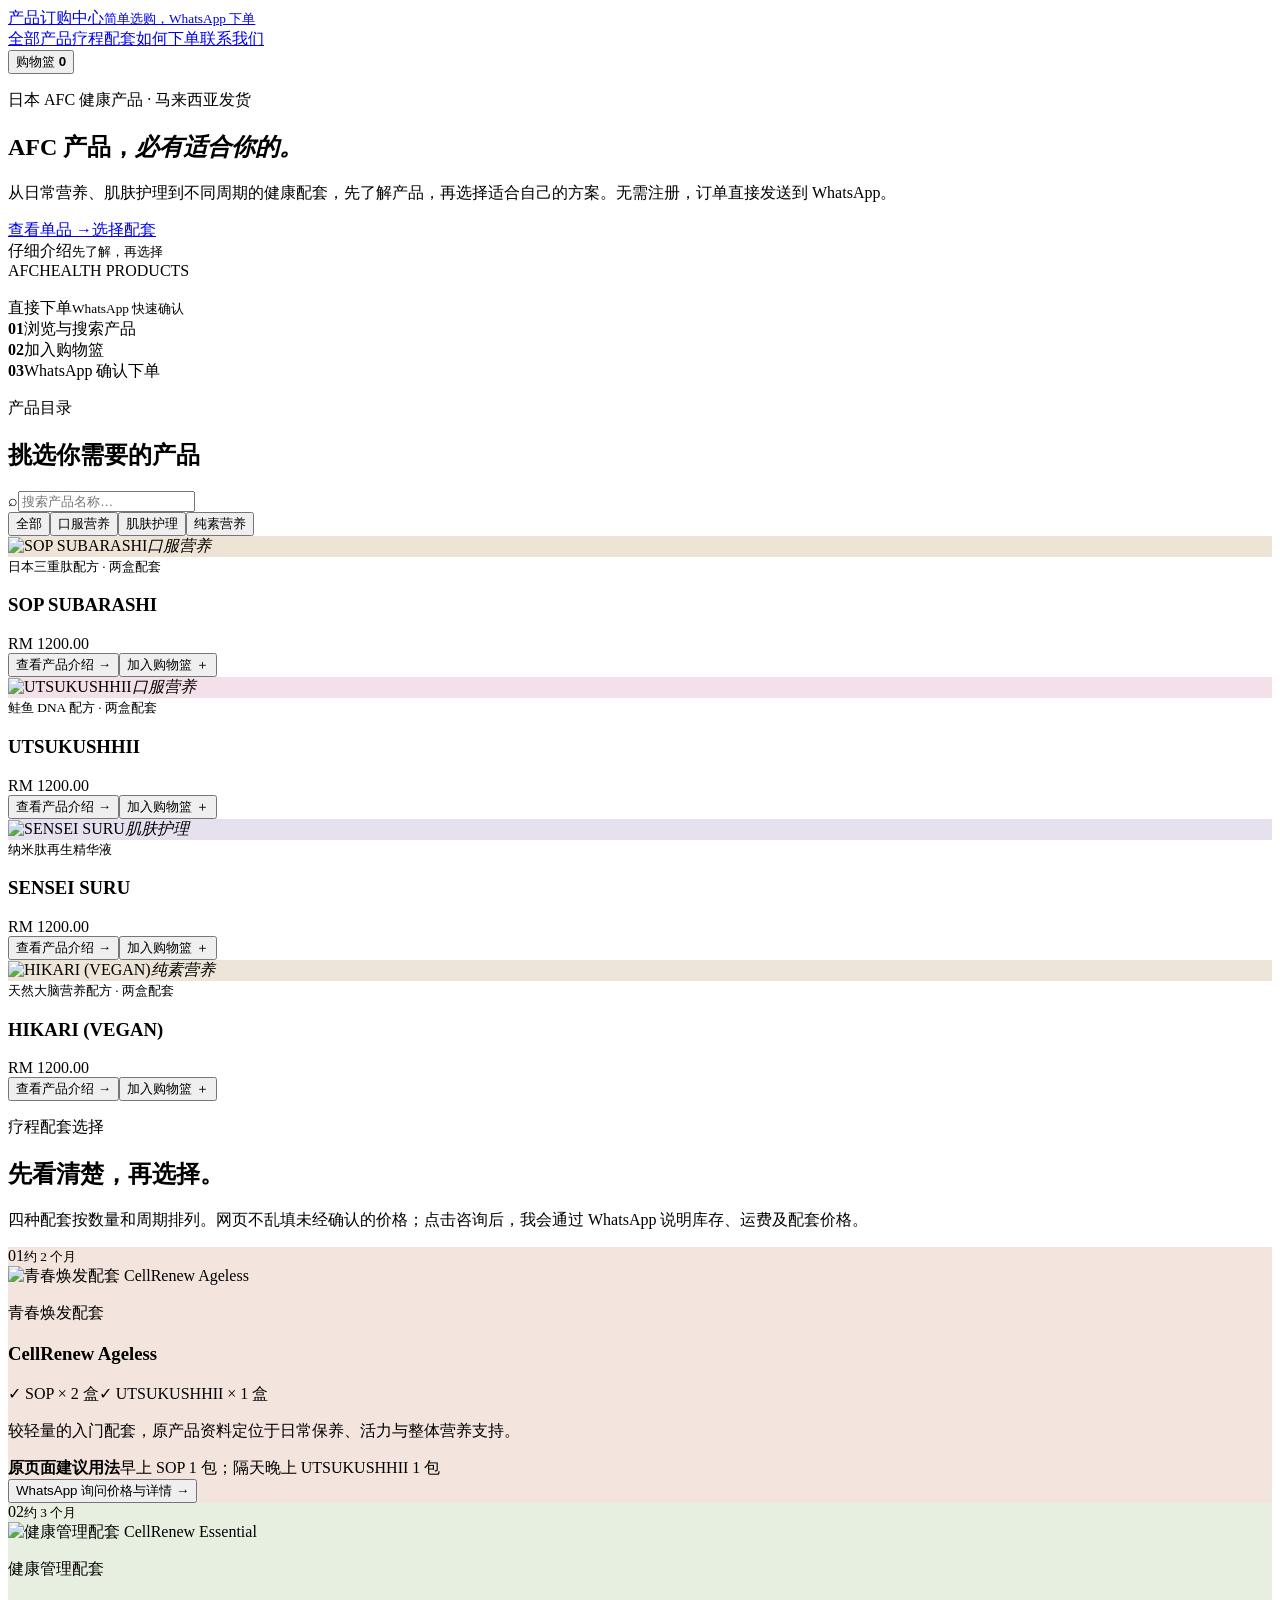
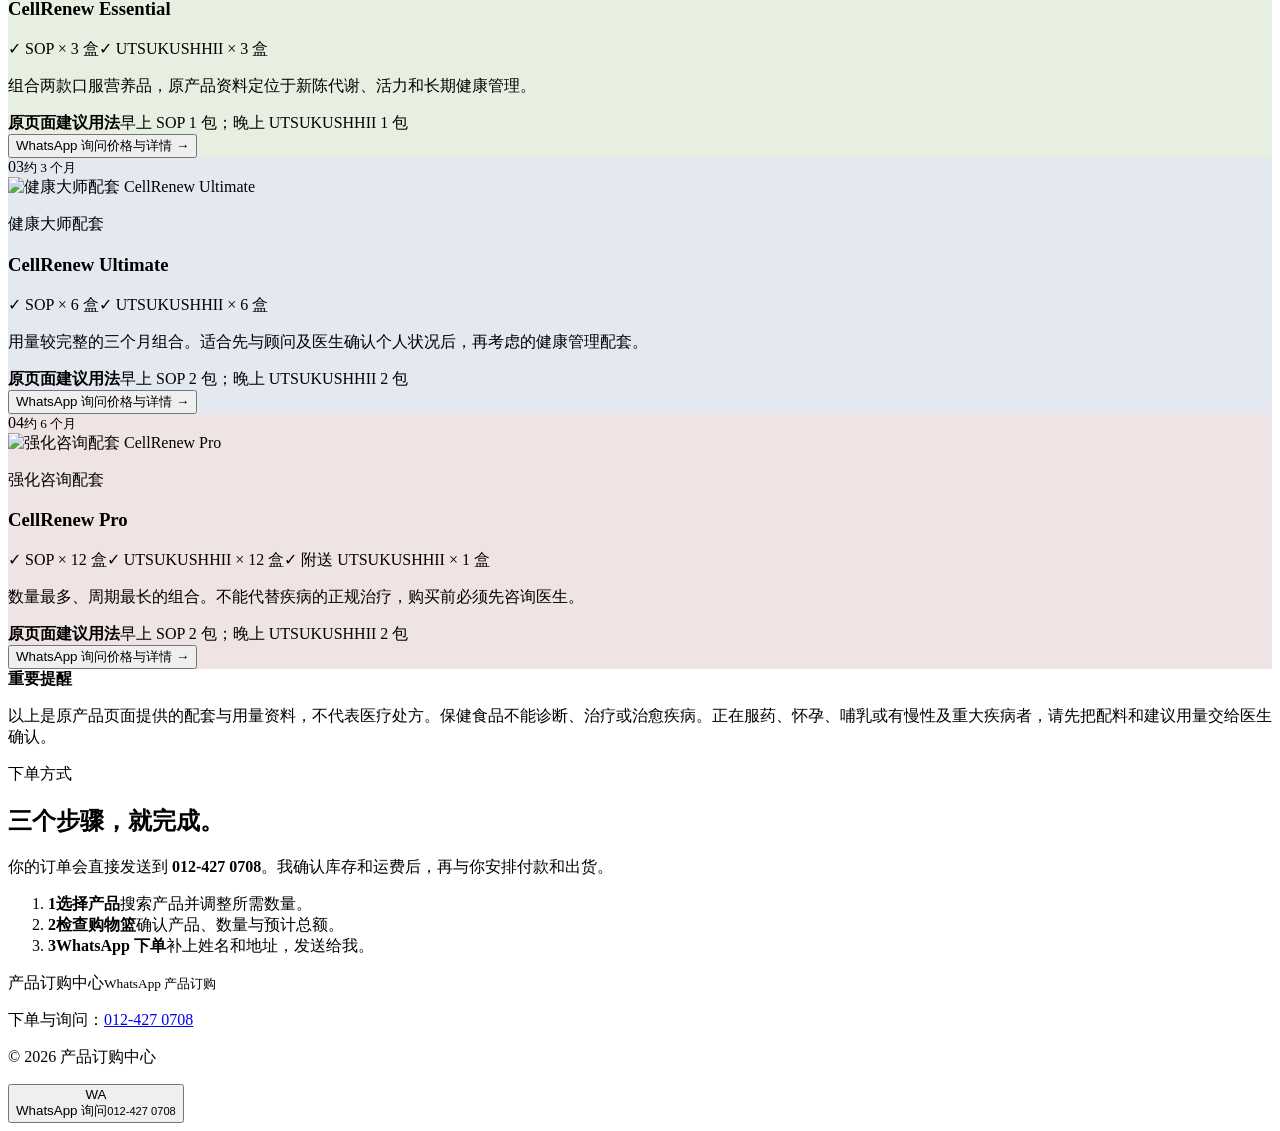
==== index.html @ cdbaef88 "Add files via upload" ====
<!DOCTYPE html><html lang="en"><head><meta charSet="utf-8"/><meta name="viewport" content="width=device-width, initial-scale=1"/><link rel="preload" as="image" href="https://afcbiomedical.com/wp-content/uploads/2024/02/product-subarashi-480x382.png"/><link rel="preload" as="image" href="https://afcbiomedical.com/wp-content/uploads/2024/01/product-utsukushhi-1-600x600.png"/><link rel="preload" as="image" href="https://afcbiomedical.com/wp-content/uploads/2024/01/product-sensei-600x600.png"/><link rel="preload" as="image" href="https://afcbiomedical.com/wp-content/uploads/2024/01/Picture5-removebg-preview-1-600x600.png"/><link rel="preload" as="image" href="https://afcbiomedical.com/wp-content/uploads/2024/01/x-6-2.png"/><link rel="preload" as="image" href="https://afcbiomedical.com/wp-content/uploads/2024/02/x-6-1.png"/><link rel="preload" as="image" href="https://afcbiomedical.com/wp-content/uploads/2024/02/x-6.png"/><link rel="preload" as="image" href="https://afcbiomedical.com/wp-content/uploads/2024/02/x-6-3.png"/><link rel="stylesheet" href="assets/index-CHd7l688.css" data-rsc-css-href="/assets/index-CHd7l688.css" data-precedence="vite-rsc/importer-resources"/><link rel="modulepreload" href="https://alison-whatsapp-store.darkgeneration77.chatgpt.site/assets/layout-segment-context-CH9Pl_2T.js" crossorigin=""/><link rel="modulepreload" href="https://alison-whatsapp-store.darkgeneration77.chatgpt.site/assets/rolldown-runtime-S-ySWqyJ.js" crossorigin=""/><link rel="modulepreload" href="https://alison-whatsapp-store.darkgeneration77.chatgpt.site/assets/index-_IcLwoHg.js" crossorigin=""/><link rel="modulepreload" href="https://alison-whatsapp-store.darkgeneration77.chatgpt.site/assets/framework-CXnKph_e.js" crossorigin=""/><link rel="modulepreload" href="https://alison-whatsapp-store.darkgeneration77.chatgpt.site/assets/page-B2cOLaZ9.js" crossorigin=""/><title>Starter Project</title><meta name="description" content="A clean starting point for building your site."/><link rel="shortcut icon" href="favicon.svg"/><link rel="icon" href="favicon.svg"/><meta name="codex-preview" content="development"/><script>self.__VINEXT_RSC_PARAMS__={}</script><script>self.__VINEXT_RSC_NAV__={"pathname":"/","searchParams":[]}</script><link rel="modulepreload" href="https://alison-whatsapp-store.darkgeneration77.chatgpt.site/assets/index-_IcLwoHg.js" />
<link rel="preload" href="assets/_vinext_fonts/geist-8ac0455e797f/geist-ff2310f5.woff2" as="font" type="font/woff2" crossorigin />
<link rel="preload" href="assets/_vinext_fonts/geist-8ac0455e797f/geist-875ccdd4.woff2" as="font" type="font/woff2" crossorigin />
<link rel="preload" href="assets/_vinext_fonts/geist-8ac0455e797f/geist-52306abf.woff2" as="font" type="font/woff2" crossorigin />
<link rel="preload" href="assets/_vinext_fonts/geist-8ac0455e797f/geist-001175b1.woff2" as="font" type="font/woff2" crossorigin />
<link rel="preload" href="assets/_vinext_fonts/geist-8ac0455e797f/geist-98bbbccb.woff2" as="font" type="font/woff2" crossorigin />
<link rel="preload" href="assets/_vinext_fonts/geist-mono-00e989178794/geist-mono-f6b33328.woff2" as="font" type="font/woff2" crossorigin />
<link rel="preload" href="assets/_vinext_fonts/geist-mono-00e989178794/geist-mono-44e03052.woff2" as="font" type="font/woff2" crossorigin />
<link rel="preload" href="assets/_vinext_fonts/geist-mono-00e989178794/geist-mono-0638449e.woff2" as="font" type="font/woff2" crossorigin />
<link rel="preload" href="assets/_vinext_fonts/geist-mono-00e989178794/geist-mono-971fb274.woff2" as="font" type="font/woff2" crossorigin />
<link rel="preload" href="assets/_vinext_fonts/geist-mono-00e989178794/geist-mono-44745446.woff2" as="font" type="font/woff2" crossorigin />
<link rel="preload" href="assets/_vinext_fonts/geist-mono-00e989178794/geist-mono-013b2f2f.woff2" as="font" type="font/woff2" crossorigin />
<style data-vinext-fonts>/* cyrillic-ext */
@font-face {
  font-family: 'Geist';
  font-style: normal;
  font-weight: 100 900;
  font-display: swap;
  src: url(assets/_vinext_fonts/geist-8ac0455e797f/geist-ff2310f5.woff2) format('woff2');
  unicode-range: U+0460-052F, U+1C80-1C8A, U+20B4, U+2DE0-2DFF, U+A640-A69F, U+FE2E-FE2F;
}
/* cyrillic */
@font-face {
  font-family: 'Geist';
  font-style: normal;
  font-weight: 100 900;
  font-display: swap;
  src: url(assets/_vinext_fonts/geist-8ac0455e797f/geist-875ccdd4.woff2) format('woff2');
  unicode-range: U+0301, U+0400-045F, U+0490-0491, U+04B0-04B1, U+2116;
}
/* vietnamese */
@font-face {
  font-family: 'Geist';
  font-style: normal;
  font-weight: 100 900;
  font-display: swap;
  src: url(assets/_vinext_fonts/geist-8ac0455e797f/geist-52306abf.woff2) format('woff2');
  unicode-range: U+0102-0103, U+0110-0111, U+0128-0129, U+0168-0169, U+01A0-01A1, U+01AF-01B0, U+0300-0301, U+0303-0304, U+0308-0309, U+0323, U+0329, U+1EA0-1EF9, U+20AB;
}
/* latin-ext */
@font-face {
  font-family: 'Geist';
  font-style: normal;
  font-weight: 100 900;
  font-display: swap;
  src: url(assets/_vinext_fonts/geist-8ac0455e797f/geist-001175b1.woff2) format('woff2');
  unicode-range: U+0100-02BA, U+02BD-02C5, U+02C7-02CC, U+02CE-02D7, U+02DD-02FF, U+0304, U+0308, U+0329, U+1D00-1DBF, U+1E00-1E9F, U+1EF2-1EFF, U+2020, U+20A0-20AB, U+20AD-20C0, U+2113, U+2C60-2C7F, U+A720-A7FF;
}
/* latin */
@font-face {
  font-family: 'Geist';
  font-style: normal;
  font-weight: 100 900;
  font-display: swap;
  src: url(assets/_vinext_fonts/geist-8ac0455e797f/geist-98bbbccb.woff2) format('woff2');
  unicode-range: U+0000-00FF, U+0131, U+0152-0153, U+02BB-02BC, U+02C6, U+02DA, U+02DC, U+0304, U+0308, U+0329, U+2000-206F, U+20AC, U+2122, U+2191, U+2193, U+2212, U+2215, U+FEFF, U+FFFD;
}

.__font_geist_0tvmz3h { font-family: 'Geist', sans-serif; }

.__variable_geist_0tvmz3h { --font-geist-sans: 'Geist', sans-serif; }

/* cyrillic-ext */
@font-face {
  font-family: 'Geist Mono';
  font-style: normal;
  font-weight: 100 900;
  font-display: swap;
  src: url(assets/_vinext_fonts/geist-mono-00e989178794/geist-mono-f6b33328.woff2) format('woff2');
  unicode-range: U+0460-052F, U+1C80-1C8A, U+20B4, U+2DE0-2DFF, U+A640-A69F, U+FE2E-FE2F;
}
/* cyrillic */
@font-face {
  font-family: 'Geist Mono';
  font-style: normal;
  font-weight: 100 900;
  font-display: swap;
  src: url(assets/_vinext_fonts/geist-mono-00e989178794/geist-mono-44e03052.woff2) format('woff2');
  unicode-range: U+0301, U+0400-045F, U+0490-0491, U+04B0-04B1, U+2116;
}
/* symbols2 */
@font-face {
  font-family: 'Geist Mono';
  font-style: normal;
  font-weight: 100 900;
  font-display: swap;
  src: url(assets/_vinext_fonts/geist-mono-00e989178794/geist-mono-0638449e.woff2) format('woff2');
  unicode-range: U+2000-2001, U+2004-2008, U+200A, U+23B8-23BD, U+2500-259F;
}
/* vietnamese */
@font-face {
  font-family: 'Geist Mono';
  font-style: normal;
  font-weight: 100 900;
  font-display: swap;
  src: url(assets/_vinext_fonts/geist-mono-00e989178794/geist-mono-971fb274.woff2) format('woff2');
  unicode-range: U+0102-0103, U+0110-0111, U+0128-0129, U+0168-0169, U+01A0-01A1, U+01AF-01B0, U+0300-0301, U+0303-0304, U+0308-0309, U+0323, U+0329, U+1EA0-1EF9, U+20AB;
}
/* latin-ext */
@font-face {
  font-family: 'Geist Mono';
  font-style: normal;
  font-weight: 100 900;
  font-display: swap;
  src: url(assets/_vinext_fonts/geist-mono-00e989178794/geist-mono-44745446.woff2) format('woff2');
  unicode-range: U+0100-02BA, U+02BD-02C5, U+02C7-02CC, U+02CE-02D7, U+02DD-02FF, U+0304, U+0308, U+0329, U+1D00-1DBF, U+1E00-1E9F, U+1EF2-1EFF, U+2020, U+20A0-20AB, U+20AD-20C0, U+2113, U+2C60-2C7F, U+A720-A7FF;
}
/* latin */
@font-face {
  font-family: 'Geist Mono';
  font-style: normal;
  font-weight: 100 900;
  font-display: swap;
  src: url(assets/_vinext_fonts/geist-mono-00e989178794/geist-mono-013b2f2f.woff2) format('woff2');
  unicode-range: U+0000-00FF, U+0131, U+0152-0153, U+02BB-02BC, U+02C6, U+02DA, U+02DC, U+0304, U+0308, U+0329, U+2000-206F, U+20AC, U+2122, U+2191, U+2193, U+2212, U+2215, U+FEFF, U+FFFD;
}

.__font_geist_mono_1diim1n { font-family: 'Geist Mono', sans-serif; }

.__variable_geist_mono_1diim1n { --font-geist-mono: 'Geist Mono', sans-serif; }
</style>
</head><body class="__variable_geist_0tvmz3h __variable_geist_mono_1diim1n antialiased"><main><header class="topbar"><a class="brand" href="index.html#top"><div>产品订购中心<small>简单选购，WhatsApp 下单</small></div></a><nav><a href="index.html#products">全部产品</a><a href="index.html#packages">疗程配套</a><a href="index.html#how">如何下单</a><a href="https://wa.me/60124270708" target="_blank">联系我们</a></nav><button class="cartButton" aria-label="打开购物篮">购物篮 <b>0</b></button></header><section class="hero" id="top"><div class="snow" aria-hidden="true"><i></i><i></i><i></i><i></i><i></i><i></i><i></i><i></i><i></i><i></i><i></i><i></i><i></i><i></i><i></i><i></i><i></i><i></i><i></i><i></i><i></i><i></i><i></i><i></i></div><div class="heroCopy"><p class="eyebrow">日本 AFC 健康产品 · 马来西亚发货</p><h1>AFC 产品，<em>必有适合你的。</em></h1><p>从日常营养、肌肤护理到不同周期的健康配套，先了解产品，再选择适合自己的方案。无需注册，订单直接发送到 WhatsApp。</p><div class="heroActions"><a class="primary" href="index.html#products">查看单品 <span>→</span></a><a class="secondary" href="index.html#packages">选择配套</a></div></div><div class="heroVisual"><div class="card one">仔细介绍<small>先了解，再选择</small></div><div class="bag">AFC<span>HEALTH PRODUCTS</span></div><img class="floatProduct fpOne" src="https://afcbiomedical.com/wp-content/uploads/2024/02/product-subarashi-480x382.png" alt=""/><img class="floatProduct fpTwo" src="https://afcbiomedical.com/wp-content/uploads/2024/01/product-utsukushhi-1-600x600.png" alt=""/><div class="card two">直接下单<small>WhatsApp 快速确认</small></div></div></section><section class="trust"><div><b>01</b><span>浏览与搜索产品</span></div><div><b>02</b><span>加入购物篮</span></div><div><b>03</b><span>WhatsApp 确认下单</span></div></section><section class="catalog" id="products"><div class="sectionHead"><div><p class="eyebrow">产品目录</p><h2>挑选你需要的产品</h2></div><label class="search"><span>⌕</span><input placeholder="搜索产品名称…" aria-label="搜索产品" value=""/></label></div><div class="filters"><button class="active">全部</button><button class="">口服营养</button><button class="">肌肤护理</button><button class="">纯素营养</button></div><div class="grid"><article class="product"><div class="productImage" style="background:#eee4d5"><img src="https://afcbiomedical.com/wp-content/uploads/2024/02/product-subarashi-480x382.png" alt="SOP SUBARASHI"/><i>口服营养</i></div><div class="productInfo"><small>日本三重肽配方 · 两盒配套</small><h3>SOP SUBARASHI</h3><div class="price">RM <!-- -->1200.00</div><button class="detailsButton">查看产品介绍 <span>→</span></button><button>加入购物篮 <span>＋</span></button></div></article><article class="product"><div class="productImage" style="background:#f3e0e8"><img src="https://afcbiomedical.com/wp-content/uploads/2024/01/product-utsukushhi-1-600x600.png" alt="UTSUKUSHHII"/><i>口服营养</i></div><div class="productInfo"><small>鲑鱼 DNA 配方 · 两盒配套</small><h3>UTSUKUSHHII</h3><div class="price">RM <!-- -->1200.00</div><button class="detailsButton">查看产品介绍 <span>→</span></button><button>加入购物篮 <span>＋</span></button></div></article><article class="product"><div class="productImage" style="background:#e7e1ef"><img src="https://afcbiomedical.com/wp-content/uploads/2024/01/product-sensei-600x600.png" alt="SENSEI SURU"/><i>肌肤护理</i></div><div class="productInfo"><small>纳米肽再生精华液</small><h3>SENSEI SURU</h3><div class="price">RM <!-- -->1200.00</div><button class="detailsButton">查看产品介绍 <span>→</span></button><button>加入购物篮 <span>＋</span></button></div></article><article class="product"><div class="productImage" style="background:#ece5d8"><img src="https://afcbiomedical.com/wp-content/uploads/2024/01/Picture5-removebg-preview-1-600x600.png" alt="HIKARI (VEGAN)"/><i>纯素营养</i></div><div class="productInfo"><small>天然大脑营养配方 · 两盒配套</small><h3>HIKARI (VEGAN)</h3><div class="price">RM <!-- -->1200.00</div><button class="detailsButton">查看产品介绍 <span>→</span></button><button>加入购物篮 <span>＋</span></button></div></article></div></section><section class="packages" id="packages"><div class="packageTitle"><p class="eyebrow">疗程配套选择</p><h2>先看清楚，再选择。</h2><p>四种配套按数量和周期排列。网页不乱填未经确认的价格；点击咨询后，我会通过 WhatsApp 说明库存、运费及配套价格。</p></div><div class="packageGrid"><article class="packageCard" style="background:#f3e4dd"><div class="packageTop"><span>0<!-- -->1</span><small>约 2 个月</small></div><img src="https://afcbiomedical.com/wp-content/uploads/2024/01/x-6-2.png" alt="青春焕发配套 CellRenew Ageless"/><p>青春焕发配套</p><h3>CellRenew Ageless</h3><div class="packageItems"><span>✓ <!-- -->SOP × 2 盒</span><span>✓ <!-- -->UTSUKUSHHII × 1 盒</span></div><p class="packageIntro">较轻量的入门配套，原产品资料定位于日常保养、活力与整体营养支持。</p><div class="packageUse"><b>原页面建议用法</b><span>早上 SOP 1 包；隔天晚上 UTSUKUSHHII 1 包</span></div><button>WhatsApp 询问价格与详情 <span>→</span></button></article><article class="packageCard" style="background:#e7efe1"><div class="packageTop"><span>0<!-- -->2</span><small>约 3 个月</small></div><img src="https://afcbiomedical.com/wp-content/uploads/2024/02/x-6-1.png" alt="健康管理配套 CellRenew Essential"/><p>健康管理配套</p><h3>CellRenew Essential</h3><div class="packageItems"><span>✓ <!-- -->SOP × 3 盒</span><span>✓ <!-- -->UTSUKUSHHII × 3 盒</span></div><p class="packageIntro">组合两款口服营养品，原产品资料定位于新陈代谢、活力和长期健康管理。</p><div class="packageUse"><b>原页面建议用法</b><span>早上 SOP 1 包；晚上 UTSUKUSHHII 1 包</span></div><button>WhatsApp 询问价格与详情 <span>→</span></button></article><article class="packageCard" style="background:#e4e9f1"><div class="packageTop"><span>0<!-- -->3</span><small>约 3 个月</small></div><img src="https://afcbiomedical.com/wp-content/uploads/2024/02/x-6.png" alt="健康大师配套 CellRenew Ultimate"/><p>健康大师配套</p><h3>CellRenew Ultimate</h3><div class="packageItems"><span>✓ <!-- -->SOP × 6 盒</span><span>✓ <!-- -->UTSUKUSHHII × 6 盒</span></div><p class="packageIntro">用量较完整的三个月组合。适合先与顾问及医生确认个人状况后，再考虑的健康管理配套。</p><div class="packageUse"><b>原页面建议用法</b><span>早上 SOP 2 包；晚上 UTSUKUSHHII 2 包</span></div><button>WhatsApp 询问价格与详情 <span>→</span></button></article><article class="packageCard" style="background:#efe3e3"><div class="packageTop"><span>0<!-- -->4</span><small>约 6 个月</small></div><img src="https://afcbiomedical.com/wp-content/uploads/2024/02/x-6-3.png" alt="强化咨询配套 CellRenew Pro"/><p>强化咨询配套</p><h3>CellRenew Pro</h3><div class="packageItems"><span>✓ <!-- -->SOP × 12 盒</span><span>✓ <!-- -->UTSUKUSHHII × 12 盒</span><span>✓ <!-- -->附送 UTSUKUSHHII × 1 盒</span></div><p class="packageIntro">数量最多、周期最长的组合。不能代替疾病的正规治疗，购买前必须先咨询医生。</p><div class="packageUse"><b>原页面建议用法</b><span>早上 SOP 2 包；晚上 UTSUKUSHHII 2 包</span></div><button>WhatsApp 询问价格与详情 <span>→</span></button></article></div><div class="packageCaution"><strong>重要提醒</strong><p>以上是原产品页面提供的配套与用量资料，不代表医疗处方。保健食品不能诊断、治疗或治愈疾病。正在服药、怀孕、哺乳或有慢性及重大疾病者，请先把配料和建议用量交给医生确认。</p></div></section><section class="how" id="how"><div><p class="eyebrow">下单方式</p><h2>三个步骤，就完成。</h2><p>你的订单会直接发送到 <strong>012-427 0708</strong>。我确认库存和运费后，再与你安排付款和出货。</p></div><ol><li><b>1</b><span><strong>选择产品</strong>搜索产品并调整所需数量。</span></li><li><b>2</b><span><strong>检查购物篮</strong>确认产品、数量与预计总额。</span></li><li><b>3</b><span><strong>WhatsApp 下单</strong>补上姓名和地址，发送给我。</span></li></ol></section><footer><div class="brand"><div>产品订购中心<small>WhatsApp 产品订购</small></div></div><p>下单与询问：<a href="https://wa.me/60124270708">012-427 0708</a></p><p>© 2026 产品订购中心</p></footer><button class="floating"><span>WA</span><div>WhatsApp 询问<small>012-427 0708</small></div></button></main><script id="_R_">import("/assets/index-_IcLwoHg.js")</script><script>(function(){function c(){var b=a.contentDocument||a.contentWindow.document;if(b){var d=b.createElement('script');d.innerHTML="window.__CF$cv$params={r:'a1c2670eeb22f825',t:'MTc4NDIxOTU0Mg=='};var a=document.createElement('script');a.src='/cdn-cgi/challenge-platform/scripts/jsd/main.js';document.getElementsByTagName('head')[0].appendChild(a);";b.getElementsByTagName('head')[0].appendChild(d)}}if(document.body){var a=document.createElement('iframe');a.height=1;a.width=1;a.style.position='absolute';a.style.top=0;a.style.left=0;a.style.border='none';a.style.visibility='hidden';document.body.appendChild(a);if('loading'!==document.readyState)c();else if(window.addEventListener)document.addEventListener('DOMContentLoaded',c);else{var e=document.onreadystatechange||function(){};document.onreadystatechange=function(b){e(b);'loading'!==document.readyState&&(document.onreadystatechange=e,c())}}}})();</script></body></html><script>self.__VINEXT_RSC_CHUNKS__=self.__VINEXT_RSC_CHUNKS__||[];self.__VINEXT_RSC_CHUNKS__.push("2:I[\"8c0f216c4604\",[],\"Children\",1]\n3:I[\"15c18cfaeeff\",[],\"LayoutSegmentProvider\",1]\n4:I[\"8c0f216c4604\",[],\"Slot\",1]\n5:I[\"593f344dc510\",[],\"RedirectBoundary\",1]\n:HL[\"/assets/index-CHd7l688.css\",\"style\"]\n0:{\"__route\":\"route:/\",\"__interceptionContext\":null,\"__layoutIds\":[\"layout:/\"],\"__rootLayout\":\"/\",\"page:/\":\"$L1\",\"layout:/\":[[[[\"$\",\"link\",\"css:/assets/index-CHd7l688.css\",{\"rel\":\"stylesheet\",\"precedence\":\"vite-rsc/importer-resources\",\"href\":\"/assets/index-CHd7l688.css\",\"data-rsc-css-href\":\"/assets/index-CHd7l688.css\"}],\"$undefined\"],[\"$\",\"html\",null,{\"lang\":\"en\",\"children\":[\"$\",\"body\",null,{\"className\":\"__variable_geist_0tvmz3h __variable_geist_mono_1diim1n antialiased\",\"children\":[\"$\",\"$L2\",null,{}]}]}]],null],\"route:/\":[[[\"$\",\"meta\",null,{\"charSet\":\"utf-8\"}],[[\"$\",\"title\",\"0\",{\"children\":\"Starter Project\"}],[\"$\",\"meta\",\"1\",{\"name\":\"description\",\"content\":\"A clean starting point for building your site.\"}],[\"$\",\"link\",\"2\",{\"rel\":\"shortcut icon\",\"href\":\"/favicon.svg\"}],[\"$\",\"link\",\"3\",{\"rel\":\"icon\",\"href\":\"/favicon.svg\"}],[\"$\",\"meta\",\"4\",{\"name\":\"codex-preview\",\"content\":\"development\"}]],[[\"$\",\"meta\",\"0\",{\"name\":\"viewport\",\"content\":\"width=device-width, initial-scale=1\"}]]],[\"$\",\"$L3\",null,{\"segmentMap\":{\"children\":[]},\"children\":[\"$\",\"$L4\",null,{\"id\":\"layout:/\",\"parallelSlots\":\"$undefined\",\"children\":[\"$\",\"$L5\",null,{\"children\":[\"$\",\"$L3\",null,{\"segmentMap\":{\"children\":[]},\"children\":[\"$\",\"$L4\",null,{\"id\":\"page:/\"}]}]}]}]}]],\"__layoutFlags\":{\"layout:/\":\"s\"},\"__artifactCompatibility\":{\"schemaVersion\":1,\"graphVersion\":\"app-route-graph:4uhn5s1wvoptc\",\"deploymentVersion\":\"eaeb8868-fa3e-4075-ab8a-e522fdfff4e4\",\"appElementsSchemaVersion\":1,\"rscPayloadSchemaVersion\":1,\"rootBoundaryId\":\"/\",\"renderEpoch\":null}}\n")</script><script>self.__VINEXT_RSC_CHUNKS__=self.__VINEXT_RSC_CHUNKS__||[];self.__VINEXT_RSC_CHUNKS__.push("6:I[\"6efdf509a785\",[],\"default\",1]\n1:[\"$\",\"$L6\",null,{\"params\":\"$@7\",\"searchParams\":\"$@8\"}]\n7:{}\n8:{}\n")</script><script>self.__VINEXT_RSC_DONE__=true</script>
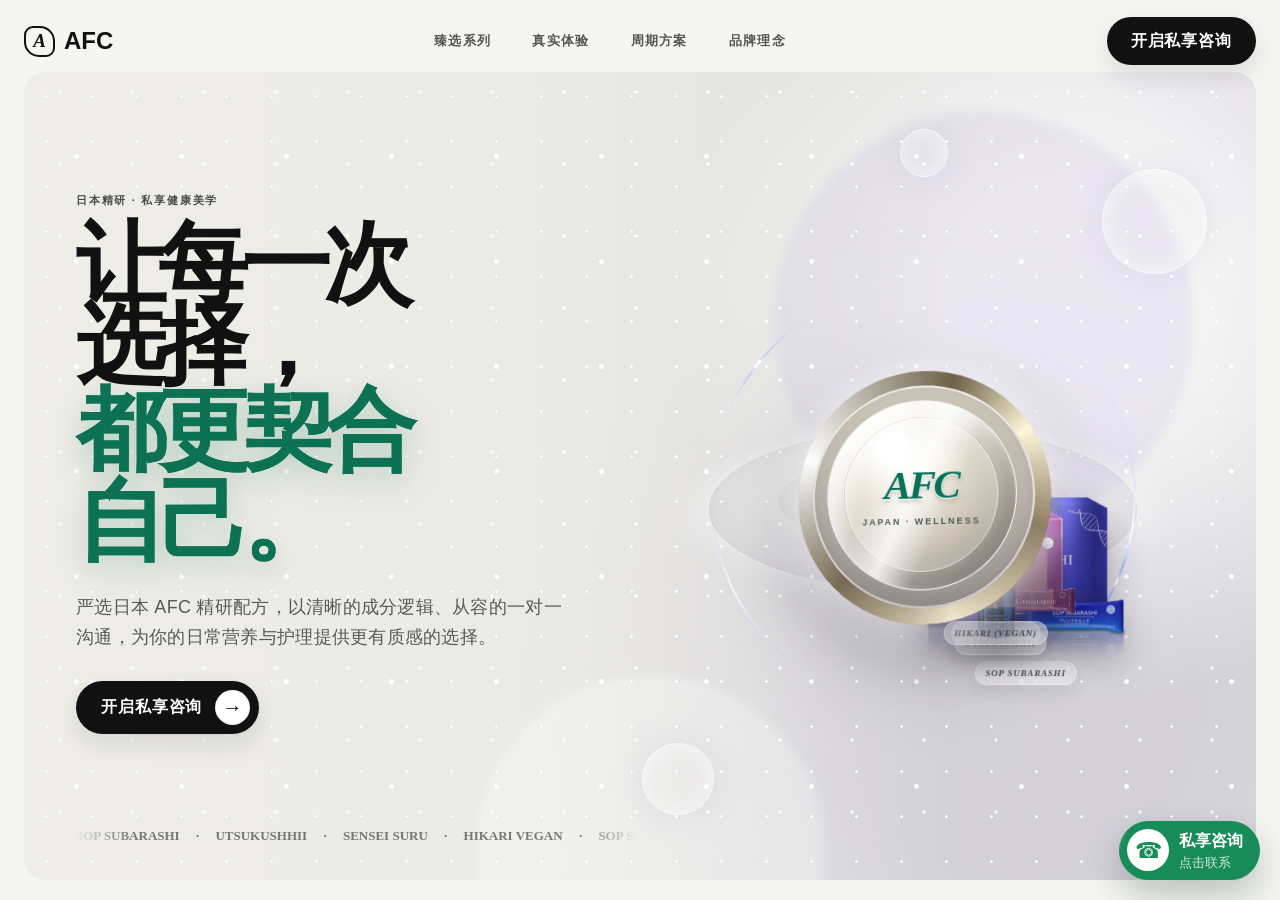
==== commit 15fa286c: "Add files via upload" ====
--- a/index.html
+++ b/index.html
@@ -1,122 +1,21 @@
-<!DOCTYPE html><html lang="en"><head><meta charSet="utf-8"/><meta name="viewport" content="width=device-width, initial-scale=1"/><link rel="preload" as="image" href="https://afcbiomedical.com/wp-content/uploads/2024/02/product-subarashi-480x382.png"/><link rel="preload" as="image" href="https://afcbiomedical.com/wp-content/uploads/2024/01/product-utsukushhi-1-600x600.png"/><link rel="preload" as="image" href="https://afcbiomedical.com/wp-content/uploads/2024/01/product-sensei-600x600.png"/><link rel="preload" as="image" href="https://afcbiomedical.com/wp-content/uploads/2024/01/Picture5-removebg-preview-1-600x600.png"/><link rel="preload" as="image" href="https://afcbiomedical.com/wp-content/uploads/2024/01/x-6-2.png"/><link rel="preload" as="image" href="https://afcbiomedical.com/wp-content/uploads/2024/02/x-6-1.png"/><link rel="preload" as="image" href="https://afcbiomedical.com/wp-content/uploads/2024/02/x-6.png"/><link rel="preload" as="image" href="https://afcbiomedical.com/wp-content/uploads/2024/02/x-6-3.png"/><link rel="stylesheet" href="assets/index-CHd7l688.css" data-rsc-css-href="/assets/index-CHd7l688.css" data-precedence="vite-rsc/importer-resources"/><link rel="modulepreload" href="https://alison-whatsapp-store.darkgeneration77.chatgpt.site/assets/layout-segment-context-CH9Pl_2T.js" crossorigin=""/><link rel="modulepreload" href="https://alison-whatsapp-store.darkgeneration77.chatgpt.site/assets/rolldown-runtime-S-ySWqyJ.js" crossorigin=""/><link rel="modulepreload" href="https://alison-whatsapp-store.darkgeneration77.chatgpt.site/assets/index-_IcLwoHg.js" crossorigin=""/><link rel="modulepreload" href="https://alison-whatsapp-store.darkgeneration77.chatgpt.site/assets/framework-CXnKph_e.js" crossorigin=""/><link rel="modulepreload" href="https://alison-whatsapp-store.darkgeneration77.chatgpt.site/assets/page-B2cOLaZ9.js" crossorigin=""/><title>Starter Project</title><meta name="description" content="A clean starting point for building your site."/><link rel="shortcut icon" href="favicon.svg"/><link rel="icon" href="favicon.svg"/><meta name="codex-preview" content="development"/><script>self.__VINEXT_RSC_PARAMS__={}</script><script>self.__VINEXT_RSC_NAV__={"pathname":"/","searchParams":[]}</script><link rel="modulepreload" href="https://alison-whatsapp-store.darkgeneration77.chatgpt.site/assets/index-_IcLwoHg.js" />
-<link rel="preload" href="assets/_vinext_fonts/geist-8ac0455e797f/geist-ff2310f5.woff2" as="font" type="font/woff2" crossorigin />
-<link rel="preload" href="assets/_vinext_fonts/geist-8ac0455e797f/geist-875ccdd4.woff2" as="font" type="font/woff2" crossorigin />
-<link rel="preload" href="assets/_vinext_fonts/geist-8ac0455e797f/geist-52306abf.woff2" as="font" type="font/woff2" crossorigin />
-<link rel="preload" href="assets/_vinext_fonts/geist-8ac0455e797f/geist-001175b1.woff2" as="font" type="font/woff2" crossorigin />
-<link rel="preload" href="assets/_vinext_fonts/geist-8ac0455e797f/geist-98bbbccb.woff2" as="font" type="font/woff2" crossorigin />
-<link rel="preload" href="assets/_vinext_fonts/geist-mono-00e989178794/geist-mono-f6b33328.woff2" as="font" type="font/woff2" crossorigin />
-<link rel="preload" href="assets/_vinext_fonts/geist-mono-00e989178794/geist-mono-44e03052.woff2" as="font" type="font/woff2" crossorigin />
-<link rel="preload" href="assets/_vinext_fonts/geist-mono-00e989178794/geist-mono-0638449e.woff2" as="font" type="font/woff2" crossorigin />
-<link rel="preload" href="assets/_vinext_fonts/geist-mono-00e989178794/geist-mono-971fb274.woff2" as="font" type="font/woff2" crossorigin />
-<link rel="preload" href="assets/_vinext_fonts/geist-mono-00e989178794/geist-mono-44745446.woff2" as="font" type="font/woff2" crossorigin />
-<link rel="preload" href="assets/_vinext_fonts/geist-mono-00e989178794/geist-mono-013b2f2f.woff2" as="font" type="font/woff2" crossorigin />
-<style data-vinext-fonts>/* cyrillic-ext */
-@font-face {
-  font-family: 'Geist';
-  font-style: normal;
-  font-weight: 100 900;
-  font-display: swap;
-  src: url(assets/_vinext_fonts/geist-8ac0455e797f/geist-ff2310f5.woff2) format('woff2');
-  unicode-range: U+0460-052F, U+1C80-1C8A, U+20B4, U+2DE0-2DFF, U+A640-A69F, U+FE2E-FE2F;
-}
-/* cyrillic */
-@font-face {
-  font-family: 'Geist';
-  font-style: normal;
-  font-weight: 100 900;
-  font-display: swap;
-  src: url(assets/_vinext_fonts/geist-8ac0455e797f/geist-875ccdd4.woff2) format('woff2');
-  unicode-range: U+0301, U+0400-045F, U+0490-0491, U+04B0-04B1, U+2116;
-}
-/* vietnamese */
-@font-face {
-  font-family: 'Geist';
-  font-style: normal;
-  font-weight: 100 900;
-  font-display: swap;
-  src: url(assets/_vinext_fonts/geist-8ac0455e797f/geist-52306abf.woff2) format('woff2');
-  unicode-range: U+0102-0103, U+0110-0111, U+0128-0129, U+0168-0169, U+01A0-01A1, U+01AF-01B0, U+0300-0301, U+0303-0304, U+0308-0309, U+0323, U+0329, U+1EA0-1EF9, U+20AB;
-}
-/* latin-ext */
-@font-face {
-  font-family: 'Geist';
-  font-style: normal;
-  font-weight: 100 900;
-  font-display: swap;
-  src: url(assets/_vinext_fonts/geist-8ac0455e797f/geist-001175b1.woff2) format('woff2');
-  unicode-range: U+0100-02BA, U+02BD-02C5, U+02C7-02CC, U+02CE-02D7, U+02DD-02FF, U+0304, U+0308, U+0329, U+1D00-1DBF, U+1E00-1E9F, U+1EF2-1EFF, U+2020, U+20A0-20AB, U+20AD-20C0, U+2113, U+2C60-2C7F, U+A720-A7FF;
-}
-/* latin */
-@font-face {
-  font-family: 'Geist';
-  font-style: normal;
-  font-weight: 100 900;
-  font-display: swap;
-  src: url(assets/_vinext_fonts/geist-8ac0455e797f/geist-98bbbccb.woff2) format('woff2');
-  unicode-range: U+0000-00FF, U+0131, U+0152-0153, U+02BB-02BC, U+02C6, U+02DA, U+02DC, U+0304, U+0308, U+0329, U+2000-206F, U+20AC, U+2122, U+2191, U+2193, U+2212, U+2215, U+FEFF, U+FFFD;
-}
-
-.__font_geist_0tvmz3h { font-family: 'Geist', sans-serif; }
-
-.__variable_geist_0tvmz3h { --font-geist-sans: 'Geist', sans-serif; }
-
-/* cyrillic-ext */
-@font-face {
-  font-family: 'Geist Mono';
-  font-style: normal;
-  font-weight: 100 900;
-  font-display: swap;
-  src: url(assets/_vinext_fonts/geist-mono-00e989178794/geist-mono-f6b33328.woff2) format('woff2');
-  unicode-range: U+0460-052F, U+1C80-1C8A, U+20B4, U+2DE0-2DFF, U+A640-A69F, U+FE2E-FE2F;
-}
-/* cyrillic */
-@font-face {
-  font-family: 'Geist Mono';
-  font-style: normal;
-  font-weight: 100 900;
-  font-display: swap;
-  src: url(assets/_vinext_fonts/geist-mono-00e989178794/geist-mono-44e03052.woff2) format('woff2');
-  unicode-range: U+0301, U+0400-045F, U+0490-0491, U+04B0-04B1, U+2116;
-}
-/* symbols2 */
-@font-face {
-  font-family: 'Geist Mono';
-  font-style: normal;
-  font-weight: 100 900;
-  font-display: swap;
-  src: url(assets/_vinext_fonts/geist-mono-00e989178794/geist-mono-0638449e.woff2) format('woff2');
-  unicode-range: U+2000-2001, U+2004-2008, U+200A, U+23B8-23BD, U+2500-259F;
-}
-/* vietnamese */
-@font-face {
-  font-family: 'Geist Mono';
-  font-style: normal;
-  font-weight: 100 900;
-  font-display: swap;
-  src: url(assets/_vinext_fonts/geist-mono-00e989178794/geist-mono-971fb274.woff2) format('woff2');
-  unicode-range: U+0102-0103, U+0110-0111, U+0128-0129, U+0168-0169, U+01A0-01A1, U+01AF-01B0, U+0300-0301, U+0303-0304, U+0308-0309, U+0323, U+0329, U+1EA0-1EF9, U+20AB;
-}
-/* latin-ext */
-@font-face {
-  font-family: 'Geist Mono';
-  font-style: normal;
-  font-weight: 100 900;
-  font-display: swap;
-  src: url(assets/_vinext_fonts/geist-mono-00e989178794/geist-mono-44745446.woff2) format('woff2');
-  unicode-range: U+0100-02BA, U+02BD-02C5, U+02C7-02CC, U+02CE-02D7, U+02DD-02FF, U+0304, U+0308, U+0329, U+1D00-1DBF, U+1E00-1E9F, U+1EF2-1EFF, U+2020, U+20A0-20AB, U+20AD-20C0, U+2113, U+2C60-2C7F, U+A720-A7FF;
-}
-/* latin */
-@font-face {
-  font-family: 'Geist Mono';
-  font-style: normal;
-  font-weight: 100 900;
-  font-display: swap;
-  src: url(assets/_vinext_fonts/geist-mono-00e989178794/geist-mono-013b2f2f.woff2) format('woff2');
-  unicode-range: U+0000-00FF, U+0131, U+0152-0153, U+02BB-02BC, U+02C6, U+02DA, U+02DC, U+0304, U+0308, U+0329, U+2000-206F, U+20AC, U+2122, U+2191, U+2193, U+2212, U+2215, U+FEFF, U+FFFD;
-}
-
-.__font_geist_mono_1diim1n { font-family: 'Geist Mono', sans-serif; }
-
-.__variable_geist_mono_1diim1n { --font-geist-mono: 'Geist Mono', sans-serif; }
-</style>
-</head><body class="__variable_geist_0tvmz3h __variable_geist_mono_1diim1n antialiased"><main><header class="topbar"><a class="brand" href="index.html#top"><div>产品订购中心<small>简单选购，WhatsApp 下单</small></div></a><nav><a href="index.html#products">全部产品</a><a href="index.html#packages">疗程配套</a><a href="index.html#how">如何下单</a><a href="https://wa.me/60124270708" target="_blank">联系我们</a></nav><button class="cartButton" aria-label="打开购物篮">购物篮 <b>0</b></button></header><section class="hero" id="top"><div class="snow" aria-hidden="true"><i></i><i></i><i></i><i></i><i></i><i></i><i></i><i></i><i></i><i></i><i></i><i></i><i></i><i></i><i></i><i></i><i></i><i></i><i></i><i></i><i></i><i></i><i></i><i></i></div><div class="heroCopy"><p class="eyebrow">日本 AFC 健康产品 · 马来西亚发货</p><h1>AFC 产品，<em>必有适合你的。</em></h1><p>从日常营养、肌肤护理到不同周期的健康配套，先了解产品，再选择适合自己的方案。无需注册，订单直接发送到 WhatsApp。</p><div class="heroActions"><a class="primary" href="index.html#products">查看单品 <span>→</span></a><a class="secondary" href="index.html#packages">选择配套</a></div></div><div class="heroVisual"><div class="card one">仔细介绍<small>先了解，再选择</small></div><div class="bag">AFC<span>HEALTH PRODUCTS</span></div><img class="floatProduct fpOne" src="https://afcbiomedical.com/wp-content/uploads/2024/02/product-subarashi-480x382.png" alt=""/><img class="floatProduct fpTwo" src="https://afcbiomedical.com/wp-content/uploads/2024/01/product-utsukushhi-1-600x600.png" alt=""/><div class="card two">直接下单<small>WhatsApp 快速确认</small></div></div></section><section class="trust"><div><b>01</b><span>浏览与搜索产品</span></div><div><b>02</b><span>加入购物篮</span></div><div><b>03</b><span>WhatsApp 确认下单</span></div></section><section class="catalog" id="products"><div class="sectionHead"><div><p class="eyebrow">产品目录</p><h2>挑选你需要的产品</h2></div><label class="search"><span>⌕</span><input placeholder="搜索产品名称…" aria-label="搜索产品" value=""/></label></div><div class="filters"><button class="active">全部</button><button class="">口服营养</button><button class="">肌肤护理</button><button class="">纯素营养</button></div><div class="grid"><article class="product"><div class="productImage" style="background:#eee4d5"><img src="https://afcbiomedical.com/wp-content/uploads/2024/02/product-subarashi-480x382.png" alt="SOP SUBARASHI"/><i>口服营养</i></div><div class="productInfo"><small>日本三重肽配方 · 两盒配套</small><h3>SOP SUBARASHI</h3><div class="price">RM <!-- -->1200.00</div><button class="detailsButton">查看产品介绍 <span>→</span></button><button>加入购物篮 <span>＋</span></button></div></article><article class="product"><div class="productImage" style="background:#f3e0e8"><img src="https://afcbiomedical.com/wp-content/uploads/2024/01/product-utsukushhi-1-600x600.png" alt="UTSUKUSHHII"/><i>口服营养</i></div><div class="productInfo"><small>鲑鱼 DNA 配方 · 两盒配套</small><h3>UTSUKUSHHII</h3><div class="price">RM <!-- -->1200.00</div><button class="detailsButton">查看产品介绍 <span>→</span></button><button>加入购物篮 <span>＋</span></button></div></article><article class="product"><div class="productImage" style="background:#e7e1ef"><img src="https://afcbiomedical.com/wp-content/uploads/2024/01/product-sensei-600x600.png" alt="SENSEI SURU"/><i>肌肤护理</i></div><div class="productInfo"><small>纳米肽再生精华液</small><h3>SENSEI SURU</h3><div class="price">RM <!-- -->1200.00</div><button class="detailsButton">查看产品介绍 <span>→</span></button><button>加入购物篮 <span>＋</span></button></div></article><article class="product"><div class="productImage" style="background:#ece5d8"><img src="https://afcbiomedical.com/wp-content/uploads/2024/01/Picture5-removebg-preview-1-600x600.png" alt="HIKARI (VEGAN)"/><i>纯素营养</i></div><div class="productInfo"><small>天然大脑营养配方 · 两盒配套</small><h3>HIKARI (VEGAN)</h3><div class="price">RM <!-- -->1200.00</div><button class="detailsButton">查看产品介绍 <span>→</span></button><button>加入购物篮 <span>＋</span></button></div></article></div></section><section class="packages" id="packages"><div class="packageTitle"><p class="eyebrow">疗程配套选择</p><h2>先看清楚，再选择。</h2><p>四种配套按数量和周期排列。网页不乱填未经确认的价格；点击咨询后，我会通过 WhatsApp 说明库存、运费及配套价格。</p></div><div class="packageGrid"><article class="packageCard" style="background:#f3e4dd"><div class="packageTop"><span>0<!-- -->1</span><small>约 2 个月</small></div><img src="https://afcbiomedical.com/wp-content/uploads/2024/01/x-6-2.png" alt="青春焕发配套 CellRenew Ageless"/><p>青春焕发配套</p><h3>CellRenew Ageless</h3><div class="packageItems"><span>✓ <!-- -->SOP × 2 盒</span><span>✓ <!-- -->UTSUKUSHHII × 1 盒</span></div><p class="packageIntro">较轻量的入门配套，原产品资料定位于日常保养、活力与整体营养支持。</p><div class="packageUse"><b>原页面建议用法</b><span>早上 SOP 1 包；隔天晚上 UTSUKUSHHII 1 包</span></div><button>WhatsApp 询问价格与详情 <span>→</span></button></article><article class="packageCard" style="background:#e7efe1"><div class="packageTop"><span>0<!-- -->2</span><small>约 3 个月</small></div><img src="https://afcbiomedical.com/wp-content/uploads/2024/02/x-6-1.png" alt="健康管理配套 CellRenew Essential"/><p>健康管理配套</p><h3>CellRenew Essential</h3><div class="packageItems"><span>✓ <!-- -->SOP × 3 盒</span><span>✓ <!-- -->UTSUKUSHHII × 3 盒</span></div><p class="packageIntro">组合两款口服营养品，原产品资料定位于新陈代谢、活力和长期健康管理。</p><div class="packageUse"><b>原页面建议用法</b><span>早上 SOP 1 包；晚上 UTSUKUSHHII 1 包</span></div><button>WhatsApp 询问价格与详情 <span>→</span></button></article><article class="packageCard" style="background:#e4e9f1"><div class="packageTop"><span>0<!-- -->3</span><small>约 3 个月</small></div><img src="https://afcbiomedical.com/wp-content/uploads/2024/02/x-6.png" alt="健康大师配套 CellRenew Ultimate"/><p>健康大师配套</p><h3>CellRenew Ultimate</h3><div class="packageItems"><span>✓ <!-- -->SOP × 6 盒</span><span>✓ <!-- -->UTSUKUSHHII × 6 盒</span></div><p class="packageIntro">用量较完整的三个月组合。适合先与顾问及医生确认个人状况后，再考虑的健康管理配套。</p><div class="packageUse"><b>原页面建议用法</b><span>早上 SOP 2 包；晚上 UTSUKUSHHII 2 包</span></div><button>WhatsApp 询问价格与详情 <span>→</span></button></article><article class="packageCard" style="background:#efe3e3"><div class="packageTop"><span>0<!-- -->4</span><small>约 6 个月</small></div><img src="https://afcbiomedical.com/wp-content/uploads/2024/02/x-6-3.png" alt="强化咨询配套 CellRenew Pro"/><p>强化咨询配套</p><h3>CellRenew Pro</h3><div class="packageItems"><span>✓ <!-- -->SOP × 12 盒</span><span>✓ <!-- -->UTSUKUSHHII × 12 盒</span><span>✓ <!-- -->附送 UTSUKUSHHII × 1 盒</span></div><p class="packageIntro">数量最多、周期最长的组合。不能代替疾病的正规治疗，购买前必须先咨询医生。</p><div class="packageUse"><b>原页面建议用法</b><span>早上 SOP 2 包；晚上 UTSUKUSHHII 2 包</span></div><button>WhatsApp 询问价格与详情 <span>→</span></button></article></div><div class="packageCaution"><strong>重要提醒</strong><p>以上是原产品页面提供的配套与用量资料，不代表医疗处方。保健食品不能诊断、治疗或治愈疾病。正在服药、怀孕、哺乳或有慢性及重大疾病者，请先把配料和建议用量交给医生确认。</p></div></section><section class="how" id="how"><div><p class="eyebrow">下单方式</p><h2>三个步骤，就完成。</h2><p>你的订单会直接发送到 <strong>012-427 0708</strong>。我确认库存和运费后，再与你安排付款和出货。</p></div><ol><li><b>1</b><span><strong>选择产品</strong>搜索产品并调整所需数量。</span></li><li><b>2</b><span><strong>检查购物篮</strong>确认产品、数量与预计总额。</span></li><li><b>3</b><span><strong>WhatsApp 下单</strong>补上姓名和地址，发送给我。</span></li></ol></section><footer><div class="brand"><div>产品订购中心<small>WhatsApp 产品订购</small></div></div><p>下单与询问：<a href="https://wa.me/60124270708">012-427 0708</a></p><p>© 2026 产品订购中心</p></footer><button class="floating"><span>WA</span><div>WhatsApp 询问<small>012-427 0708</small></div></button></main><script id="_R_">import("/assets/index-_IcLwoHg.js")</script><script>(function(){function c(){var b=a.contentDocument||a.contentWindow.document;if(b){var d=b.createElement('script');d.innerHTML="window.__CF$cv$params={r:'a1c2670eeb22f825',t:'MTc4NDIxOTU0Mg=='};var a=document.createElement('script');a.src='/cdn-cgi/challenge-platform/scripts/jsd/main.js';document.getElementsByTagName('head')[0].appendChild(a);";b.getElementsByTagName('head')[0].appendChild(d)}}if(document.body){var a=document.createElement('iframe');a.height=1;a.width=1;a.style.position='absolute';a.style.top=0;a.style.left=0;a.style.border='none';a.style.visibility='hidden';document.body.appendChild(a);if('loading'!==document.readyState)c();else if(window.addEventListener)document.addEventListener('DOMContentLoaded',c);else{var e=document.onreadystatechange||function(){};document.onreadystatechange=function(b){e(b);'loading'!==document.readyState&&(document.onreadystatechange=e,c())}}}})();</script></body></html><script>self.__VINEXT_RSC_CHUNKS__=self.__VINEXT_RSC_CHUNKS__||[];self.__VINEXT_RSC_CHUNKS__.push("2:I[\"8c0f216c4604\",[],\"Children\",1]\n3:I[\"15c18cfaeeff\",[],\"LayoutSegmentProvider\",1]\n4:I[\"8c0f216c4604\",[],\"Slot\",1]\n5:I[\"593f344dc510\",[],\"RedirectBoundary\",1]\n:HL[\"/assets/index-CHd7l688.css\",\"style\"]\n0:{\"__route\":\"route:/\",\"__interceptionContext\":null,\"__layoutIds\":[\"layout:/\"],\"__rootLayout\":\"/\",\"page:/\":\"$L1\",\"layout:/\":[[[[\"$\",\"link\",\"css:/assets/index-CHd7l688.css\",{\"rel\":\"stylesheet\",\"precedence\":\"vite-rsc/importer-resources\",\"href\":\"/assets/index-CHd7l688.css\",\"data-rsc-css-href\":\"/assets/index-CHd7l688.css\"}],\"$undefined\"],[\"$\",\"html\",null,{\"lang\":\"en\",\"children\":[\"$\",\"body\",null,{\"className\":\"__variable_geist_0tvmz3h __variable_geist_mono_1diim1n antialiased\",\"children\":[\"$\",\"$L2\",null,{}]}]}]],null],\"route:/\":[[[\"$\",\"meta\",null,{\"charSet\":\"utf-8\"}],[[\"$\",\"title\",\"0\",{\"children\":\"Starter Project\"}],[\"$\",\"meta\",\"1\",{\"name\":\"description\",\"content\":\"A clean starting point for building your site.\"}],[\"$\",\"link\",\"2\",{\"rel\":\"shortcut icon\",\"href\":\"/favicon.svg\"}],[\"$\",\"link\",\"3\",{\"rel\":\"icon\",\"href\":\"/favicon.svg\"}],[\"$\",\"meta\",\"4\",{\"name\":\"codex-preview\",\"content\":\"development\"}]],[[\"$\",\"meta\",\"0\",{\"name\":\"viewport\",\"content\":\"width=device-width, initial-scale=1\"}]]],[\"$\",\"$L3\",null,{\"segmentMap\":{\"children\":[]},\"children\":[\"$\",\"$L4\",null,{\"id\":\"layout:/\",\"parallelSlots\":\"$undefined\",\"children\":[\"$\",\"$L5\",null,{\"children\":[\"$\",\"$L3\",null,{\"segmentMap\":{\"children\":[]},\"children\":[\"$\",\"$L4\",null,{\"id\":\"page:/\"}]}]}]}]}]],\"__layoutFlags\":{\"layout:/\":\"s\"},\"__artifactCompatibility\":{\"schemaVersion\":1,\"graphVersion\":\"app-route-graph:4uhn5s1wvoptc\",\"deploymentVersion\":\"eaeb8868-fa3e-4075-ab8a-e522fdfff4e4\",\"appElementsSchemaVersion\":1,\"rscPayloadSchemaVersion\":1,\"rootBoundaryId\":\"/\",\"renderEpoch\":null}}\n")</script><script>self.__VINEXT_RSC_CHUNKS__=self.__VINEXT_RSC_CHUNKS__||[];self.__VINEXT_RSC_CHUNKS__.push("6:I[\"6efdf509a785\",[],\"default\",1]\n1:[\"$\",\"$L6\",null,{\"params\":\"$@7\",\"searchParams\":\"$@8\"}]\n7:{}\n8:{}\n")</script><script>self.__VINEXT_RSC_DONE__=true</script>+<!doctype html>
+<html lang="zh-CN">
+<head>
+  <meta charset="utf-8">
+  <meta name="viewport" content="width=device-width, initial-scale=1">
+  <title>AFC · 私享健康美学</title>
+  <style>html,body,iframe{width:100%;height:100%;margin:0;border:0;display:block;background:#f5f4f0}iframe{min-height:100vh}</style>
+</head>
+<body>
+  <iframe id="afc" title="AFC 产品订购" src="/afc-page-layout.html"></iframe>
+  <script>
+    const frame=document.getElementById('afc');
+    frame.addEventListener('load',()=>{
+      const script=frame.contentDocument.createElement('script');
+      script.type='module';
+      script.src='/assets/afc-original-ingredients-v2.js';
+      frame.contentDocument.body.append(script);
+    },{once:true});
+  </script>
+</body>
+</html>
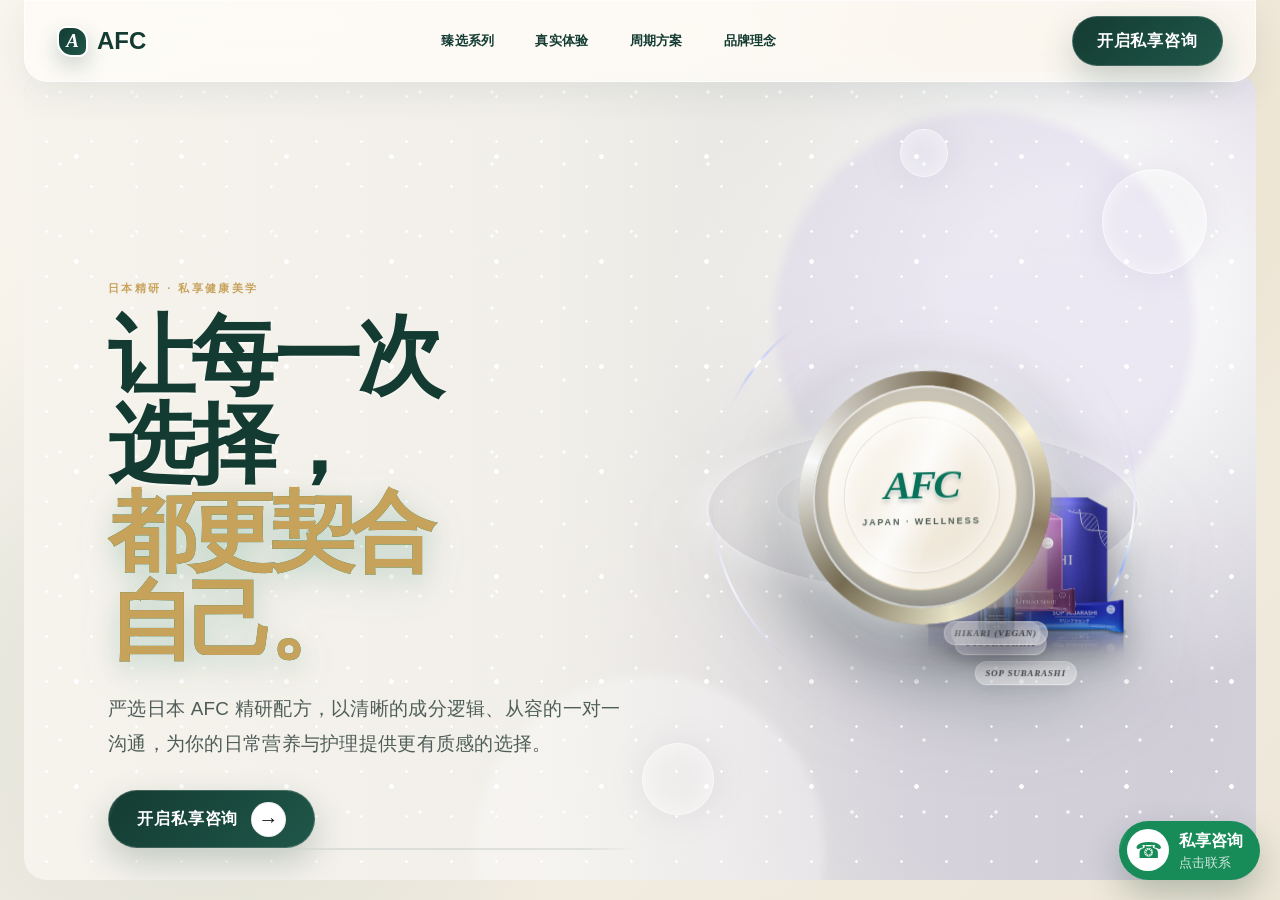
==== commit dd6a364d: "feat: load AFC Premium V2 homepage enhancements" ====
--- a/index.html
+++ b/index.html
@@ -3,19 +3,45 @@
 <head>
   <meta charset="utf-8">
   <meta name="viewport" content="width=device-width, initial-scale=1">
+  <meta name="description" content="AFC 日本精研健康产品与一对一咨询。">
   <title>AFC · 私享健康美学</title>
   <style>html,body,iframe{width:100%;height:100%;margin:0;border:0;display:block;background:#f5f4f0}iframe{min-height:100vh}</style>
 </head>
 <body>
   <iframe id="afc" title="AFC 产品订购" src="/afc-page-layout.html"></iframe>
   <script>
-    const frame=document.getElementById('afc');
-    frame.addEventListener('load',()=>{
-      const script=frame.contentDocument.createElement('script');
-      script.type='module';
-      script.src='/assets/afc-original-ingredients-v2.js';
-      frame.contentDocument.body.append(script);
-    },{once:true});
+    const frame = document.getElementById('afc');
+
+    frame.addEventListener('load', () => {
+      const doc = frame.contentDocument;
+      if (!doc) return;
+
+      const premiumStyle = doc.createElement('link');
+      premiumStyle.rel = 'stylesheet';
+      premiumStyle.href = '/assets/afc-premium-v2.css';
+      doc.head.append(premiumStyle);
+
+      const valueStrip = doc.createElement('section');
+      valueStrip.className = 'afc-value-strip';
+      valueStrip.setAttribute('aria-label', 'AFC 服务优势');
+      valueStrip.innerHTML = `
+        <div class="afc-value-grid">
+          <div class="afc-value-item"><strong>日本精研</strong><span>严选 AFC 品质配方</span></div>
+          <div class="afc-value-item"><strong>正品保障</strong><span>清晰产品与来源说明</span></div>
+          <div class="afc-value-item"><strong>一对一咨询</strong><span>先了解需求，再选择产品</span></div>
+          <div class="afc-value-item"><strong>全马服务</strong><span>WhatsApp 咨询与配送安排</span></div>
+        </div>`;
+
+      const firstSection = doc.querySelector('.first');
+      if (firstSection && !doc.querySelector('.afc-value-strip')) {
+        firstSection.insertAdjacentElement('afterend', valueStrip);
+      }
+
+      const productScript = doc.createElement('script');
+      productScript.type = 'module';
+      productScript.src = '/assets/afc-original-ingredients-v2.js';
+      doc.body.append(productScript);
+    }, { once: true });
   </script>
 </body>
 </html>
